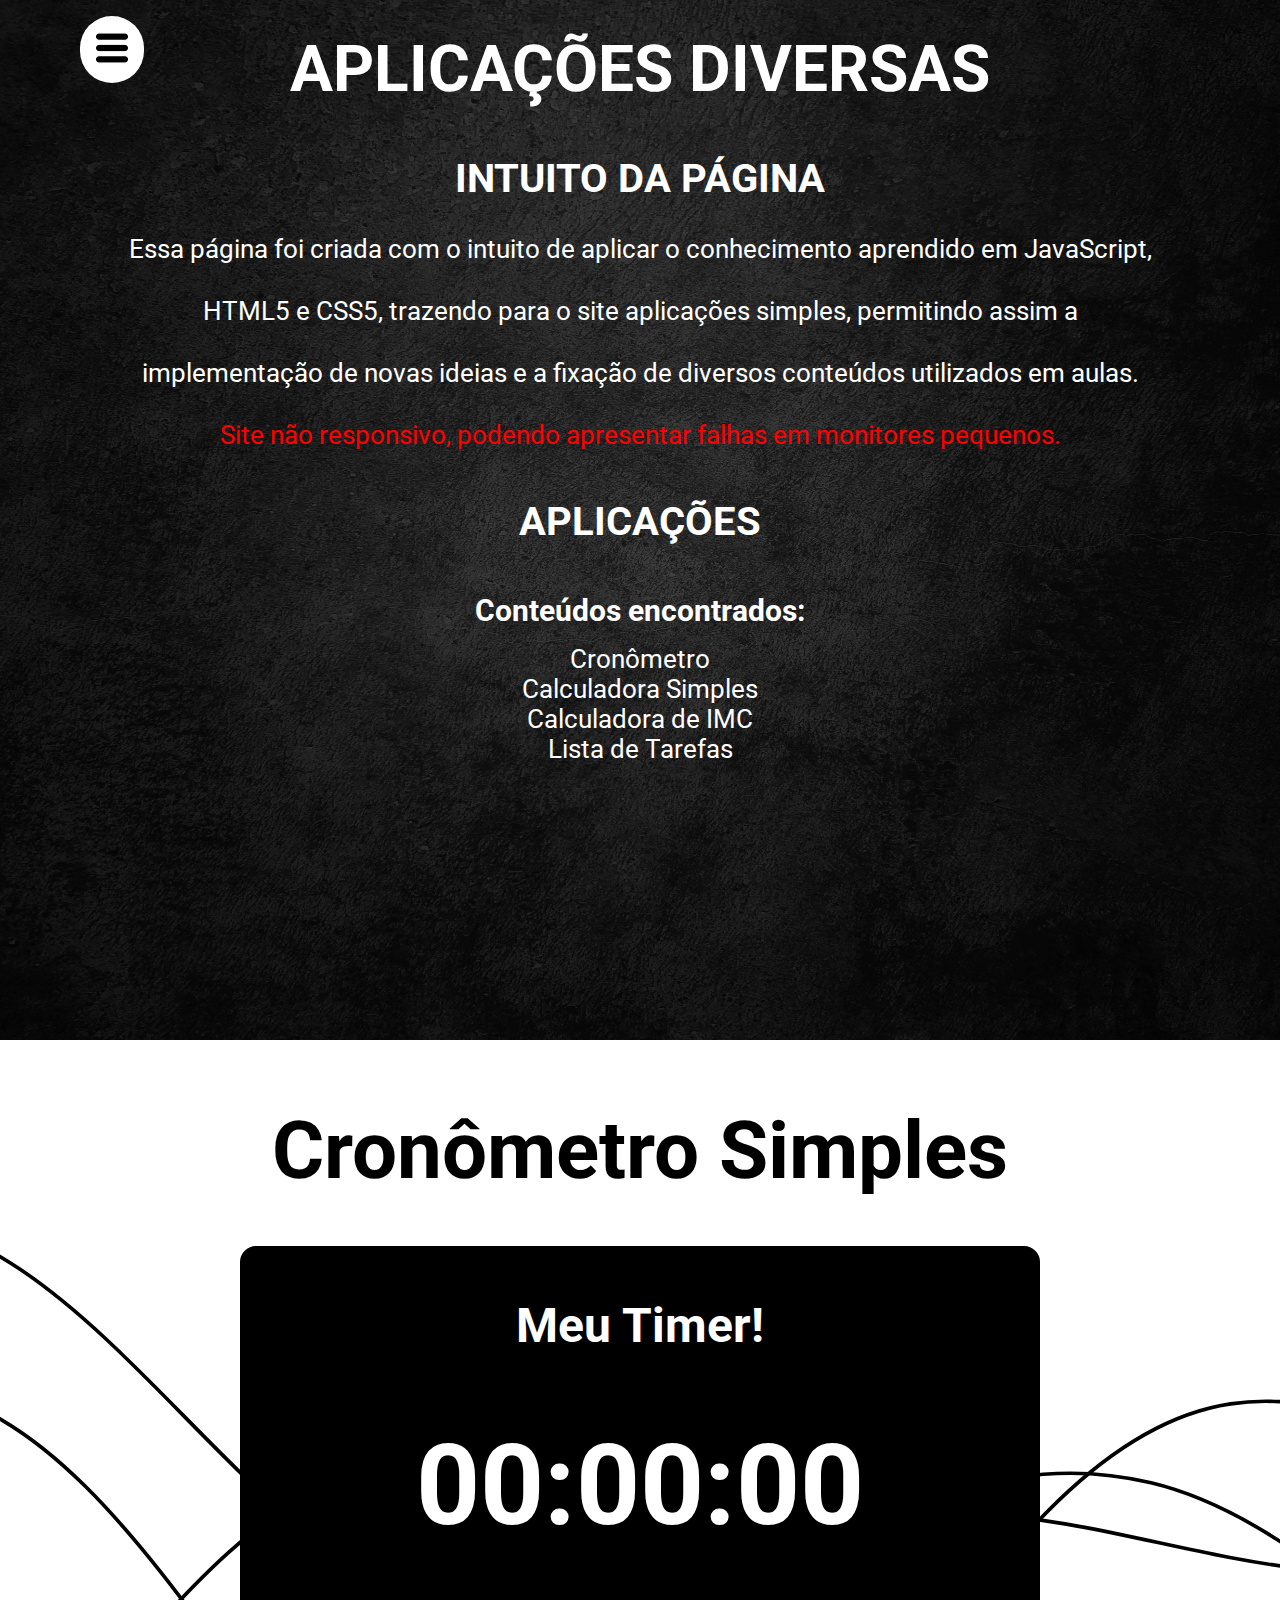
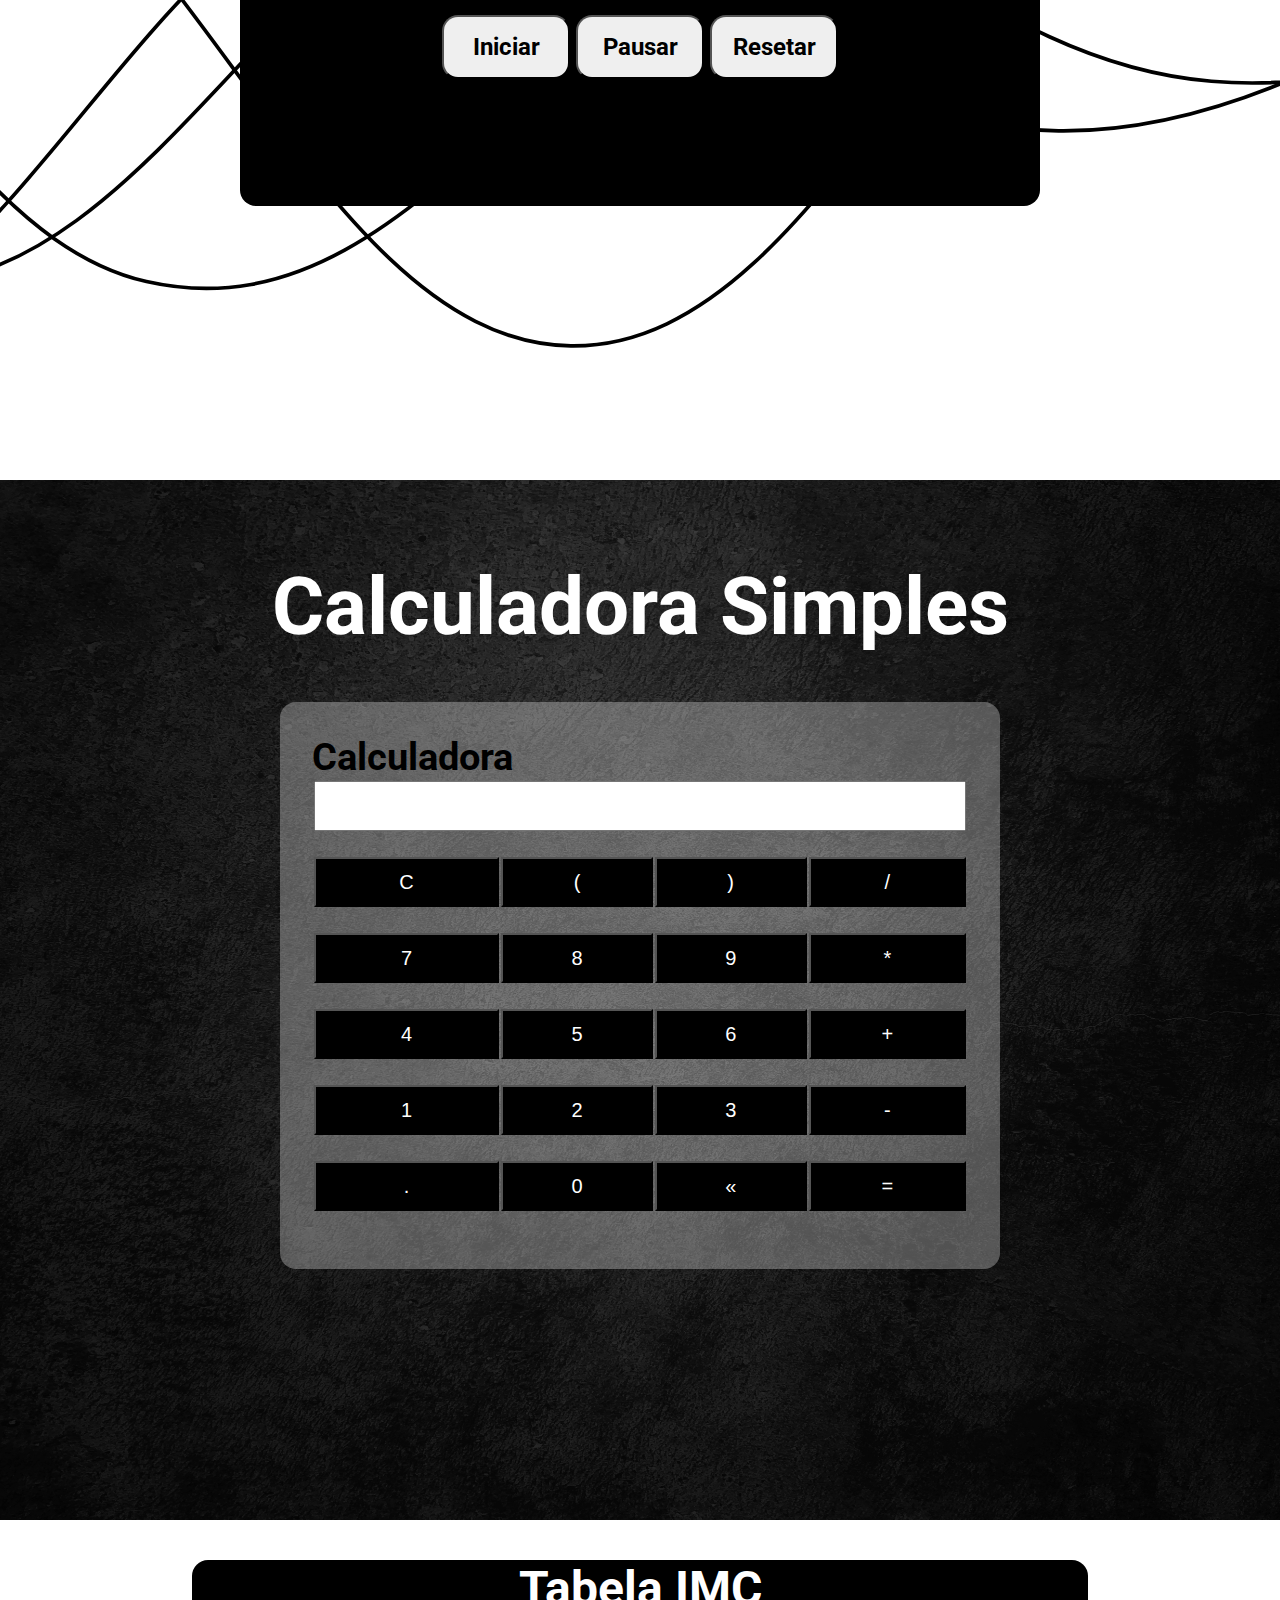
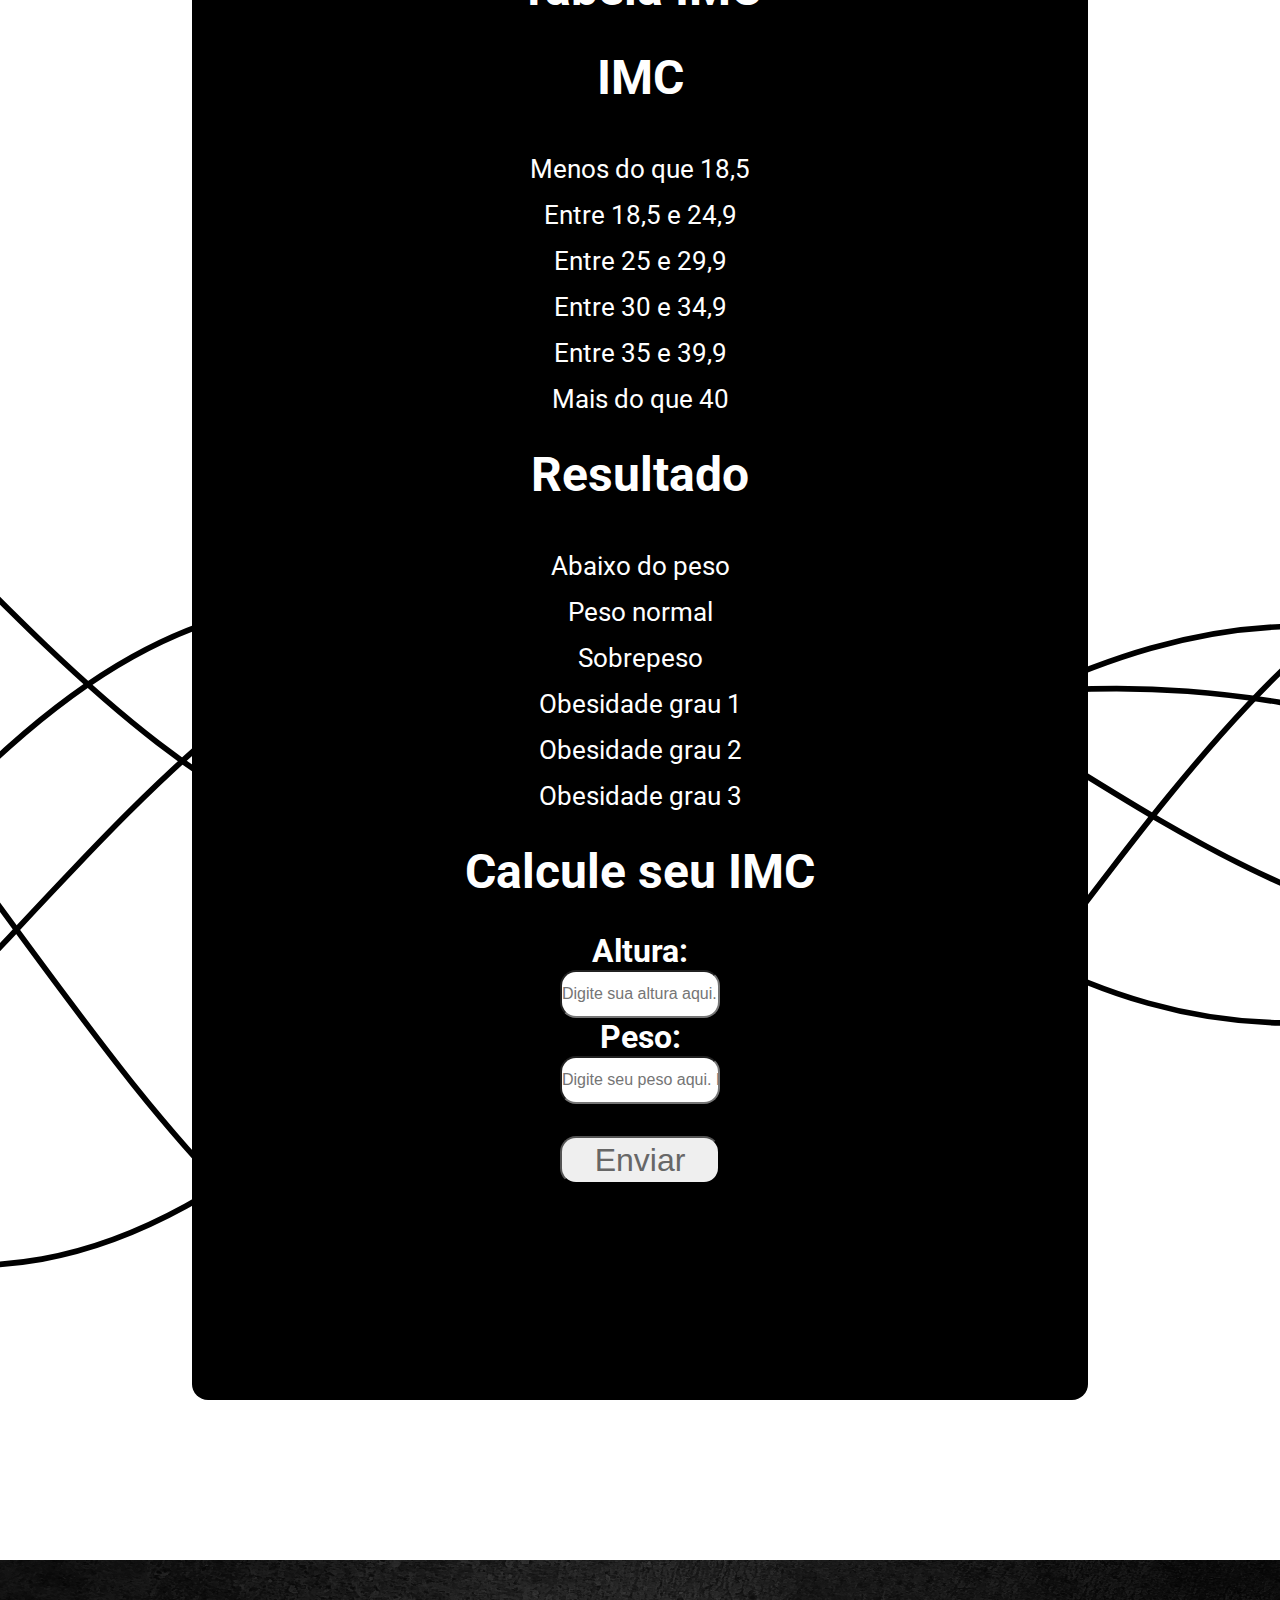
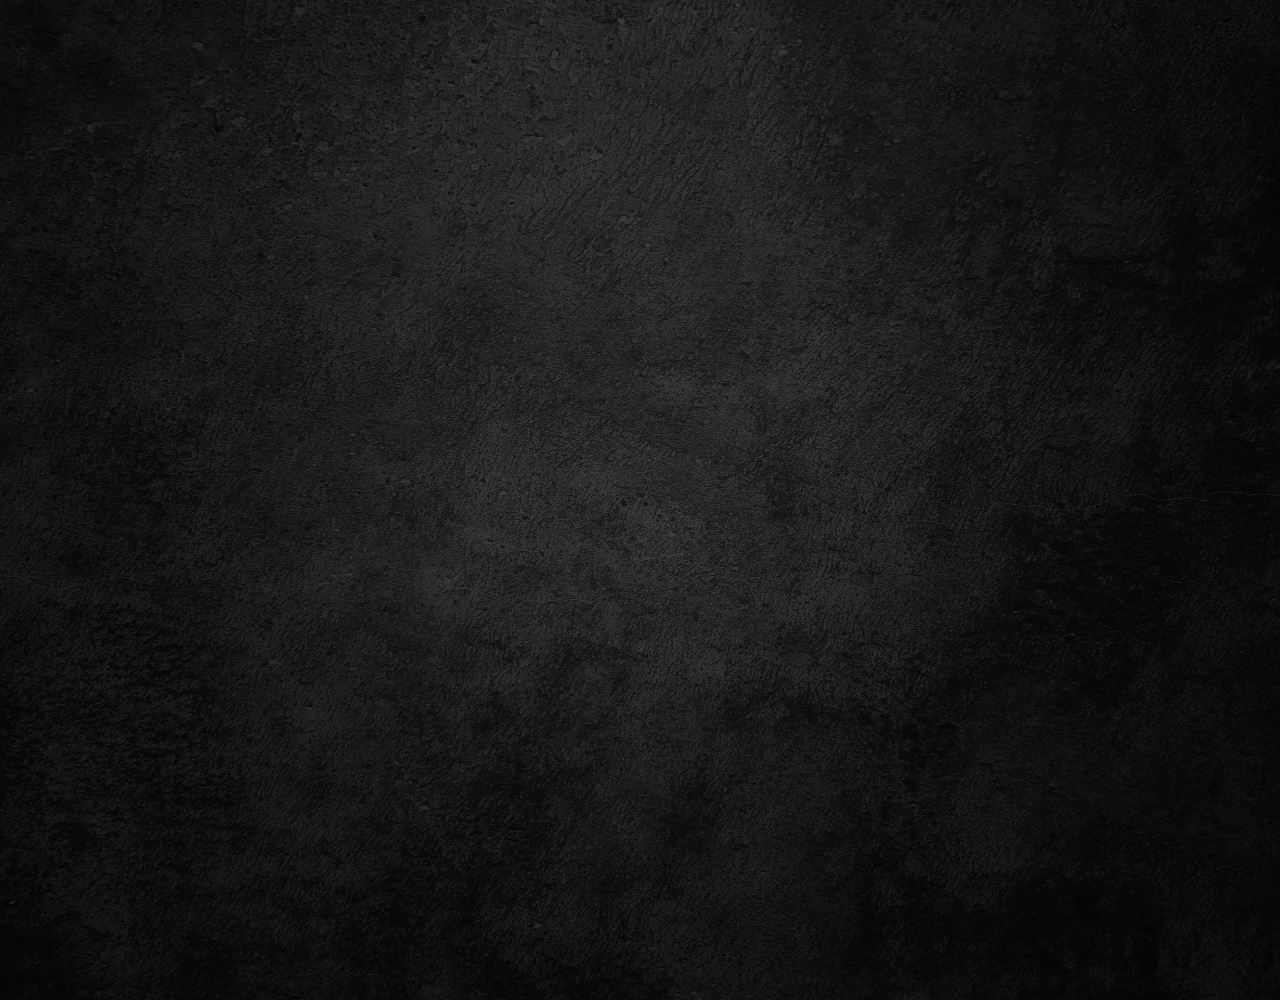
==== Page Functionalities/index.html @ f8248432 "Enviando tudo" ====
<!DOCTYPE html>
<html lang="en">

<head>
    <meta charset="UTF-8">
    <meta http-equiv="X-UA-Compatible" content="IE=edge">
    <meta name="viewport" content="width=device-width, initial-scale=1.0">
    <link rel="stylesheet" href="styles.css">
    <title>Aplicações Diversas</title>
    <style>
        @import url('https://fonts.googleapis.com/css2?family=Roboto:wght@400;700&display=swap');
    </style>

</head>

<body>

    <button class="btMenu" title="Menu"><img src="./Assets/Menu-menu3Pontos.png" alt="Botão abrir menu"></button>

    <nav class="menu"></nav>

    <section class="seçao PagInicial mainBg" id="pagInicial">
        <div class="containerPagInicial">
            <h1>APLICAÇÕES DIVERSAS</h1>
            <h2>INTUITO DA PÁGINA</h2>
            <p>Essa página foi criada com o intuito de aplicar o conhecimento aprendido em JavaScript,</p>
            <p>HTML5 e CSS5, trazendo para o site aplicações simples, permitindo assim a</p>
            <p> implementação de novas ideias e a fixação de diversos conteúdos utilizados em aulas.</p>
            <p style="color: red;">Site não responsivo, podendo apresentar falhas em monitores pequenos.</p>
            <h2>APLICAÇÕES</h2>
            <h3>Conteúdos encontrados:</h3>
            <ul>
                <li>Cronômetro</li>
                <li>Calculadora Simples</li>
                <li>Calculadora de IMC</li>
                <li>Lista de Tarefas</li>
            </ul>
        </div>
    </section>

    <section class="seçao" id="cronometro">
        <h2>Cronômetro Simples</h2>
        <div class="containerCronometro">
            <h3>Meu Timer!</h3>
            <div class="timer"><b>00:00:00</b></div>
            <div class="containerBotaoFlex">
                <button id="iniciar"><b>Iniciar</b></button>
                <button id="pausar"><b>Pausar</b></button>
                <button id="zerar"><b>Resetar</b></button>
            </div>
        </div>
    </section>

    <section class="seçao mainBg" id="Cal">
        <h1>Calculadora Simples</h1>

        <div class="calculadoraContainer">
            <h2>Calculadora</h2>

            <table class="calculadora">
                <tr>
                    <td colspan="4"><input type="text" class="display"></td>
                </tr>

                <tr>
                    <td><button class="btn btn-clear">C</button></td>
                    <td><button class="btn btn-num">(</button></td>
                    <td><button class="btn btn-num">)</button></td>
                    <td><button class="btn btn-num">/</button></td>
                </tr>


                <tr>
                    <td><button class="btn btn-num">7</button></td>
                    <td><button class="btn btn-num">8</button></td>
                    <td><button class="btn btn-num">9</button></td>
                    <td><button class="btn btn-num">*</button></td>
                </tr>


                <tr>
                    <td><button class="btn btn-num">4</button></td>
                    <td><button class="btn btn-num">5</button></td>
                    <td><button class="btn btn-num">6</button></td>
                    <td><button class="btn btn-num">+</button></td>
                </tr>


                <tr>
                    <td><button class="btn btn-num">1</button></td>
                    <td><button class="btn btn-num">2</button></td>
                    <td><button class="btn btn-num">3</button></td>
                    <td><button class="btn btn-num">-</button></td>
                </tr>


                <tr>
                    <td><button class="btn btn-num">.</button></td>
                    <td><button class="btn btn-num">0</button></td>
                    <td><button class="btn btn-del">&laquo;</button></td>
                    <td><button class="btn btn-eq">=</button></td>
                </tr>

            </table>
        </div>

    </section>

    <section class="seçao" id="calImc">

        <div class="containerImc">

            <h2>Tabela IMC</h2>

            <div class="flexImc">
                <div class="containerGridImc">
                    <h3>IMC</h3>
                    <p>Menos do que 18,5</p>
                    <p>Entre 18,5 e 24,9</p>
                    <p>Entre 25 e 29,9</p>
                    <p>Entre 30 e 34,9</p>
                    <p>Entre 35 e 39,9</p>
                    <p>Mais do que 40</p>
                </div>

                <div class="containerGridImc">
                    <h3>Resultado</h3>
                    <p>Abaixo do peso</p>
                    <p>Peso normal</p>
                    <p>Sobrepeso</p>
                    <p>Obesidade grau 1</p>
                    <p>Obesidade grau 2</p>
                    <p>Obesidade grau 3</p>
                </div>
            </div>

            <h3>Calcule seu IMC</h3>

            <form action="" method="get" class="formImc">
                <label for="Altura"><b>Altura:</b></label><br>
                <input type="text" id="Altura" placeholder="Digite sua altura aqui. Ex: 1.70"><br>

                <label for="Peso"><b>Peso:</b></label><br>
                <input type="text" id="Peso" placeholder="Digite seu peso aqui. Ex: 60"><br>

                <button>Enviar</button>
            </form>

            <div class="resultado"></div>

        </div>

    </section>

    <section class="seçao mainBg" id="">

    </section>



    <script src="./index.js"></script>
</body>

</html>
---- Page Functionalities/styles.css ----
/* +++++++++++++++ Estilos Iniciais +++++++++++++++ */

*{
    margin: 0;
    padding: 0;
    box-sizing: border-box;
}

html{
    font-size: 62,5%;
    scroll-behavior: smooth;
}

body{
    /* background-image: linear-gradient(to left, #FAFAFA,#CCCCCC,#999999); /* Background color degrade */
    font-size: 1.6rem;
    font-family: 'Roboto', sans-serif;
    scroll-behavior: smooth;
}

.seçao{
    height: 65rem;
    background-size: cover;
    background-position: center center;
    background-image: url(./Assets/secondBg.svg);
    /* background-image: linear-gradient(to left, #ffffff,#e4e3ff,#a4a1fd); */
}

.mainBg{
    background-size: cover;
    background-position: center center;
    background-image: url(./Assets/mainBg.jpg);
}

/* +++++++++++++++ Menu +++++++++++++++ */

.btMenu{
    position: fixed;
    background-color: white;
    cursor: pointer;
    border: 0rem;
    padding: 1rem;
    border-radius: 5rem;
    margin-left: 5rem;
    margin-top: 1rem;
}

.btMenu:hover{
    transition:all 4000ms cubic-bezier(0.075, 0.82, 0.165, 1);
    background-color: gray;
}

.btMenu img{
    max-width: 2rem;
    max-height: 2rem;
}

.menu ul{
    background-color: black;
    width: 4rem;
    height: 100vh;
    position: fixed;
}

.menu ul li{
    color: white;
    cursor: pointer;
    list-style: none;
    text-align: center;
    height: 3rem;
    line-height: 3rem;
    margin-top: 3rem;
}

.menu ul li a img{
    max-width: 3rem;
    max-height: 3rem;
}

/* +++++++++++++++ Página Inicial +++++++++++++++ */

.PagInicial{
    display: flex;
    text-align: center;
    color: white;
}

.containerPagInicial{
    max-width: 64rem;
    margin: auto;
    height: 65rem;
}

.containerPagInicial h1{
    font-size: 4rem;
    padding-top: 2rem;
}

.containerPagInicial h2{
    font-size: 2.5rem;
    padding-top: 3rem;
}

.containerPagInicial p{
    padding-top: 2rem;
}

.containerPagInicial h3{
    padding-top: 3rem;
}

.containerPagInicial ul{
    padding-top: 1rem;
    list-style: none;
}

/* +++++++++++++++ Cronômetro +++++++++++++++ */

#cronometro h2{
    padding-bottom: 3rem;
    padding-top: 4rem;
    font-size: 5rem;
    text-align: center;
}

.containerCronometro{
    background-color: black;
    color: white;
    max-width: 50rem;
    border-radius: 1rem;
    height: 35rem;
    margin: auto;
    line-height: 10rem;
}

#cronometro h3{
    text-align: center;
    font-size: 3rem;
}

#cronometro .timer{
    text-align: center;
    font-size: 7rem;
}

.containerBotaoFlex{
    display: inline-block;
    text-align: center;
    margin: auto;
    align-items: center;
    width: 100%;
}

.containerBotaoFlex button{
    align-items: center;
    width: 8rem;
    height: 4rem;
    border-radius: 1rem;
    font-family: 'Roboto', sans-serif;
    font-size: 1.5rem;
    cursor: pointer;
}

.containerBotaoFlex button:hover{
    background-color: grey;
    transition:all 4000ms cubic-bezier(0.075, 0.82, 0.165, 1);
}

/* *************** Calculadora **************** */

#Cal h1{
    text-align: center;
    color: white;
    font-size: 5rem;
    padding-top: 5rem;
    padding-bottom: 3rem;
}

.calculadoraContainer{
    background-color: rgb(255, 255, 255, 30%);
    max-width: 45rem;
    margin: 0rem auto;
    padding: 2rem;
    border-radius: 1rem;
}

.calculadora{
    width: 100%;
}

.calculadora input, .calculadora button{
    display: block;
    width: 100%;
    margin-bottom: 1.5rem;
}

.calculadora input{
    font-size: 24px;
    height: 50px;
    padding: 0 20px;
    text-align: right;
}

.calculadora input:focus{
    border:3px solid grey;
}

.calculadoralabel:hover{
    color: grey;
}

.calculadora button {
    outline: none;
    background-color: black;
    color: white;
    height: 50px;
    cursor: pointer;
    font-size: 20px;
    font-family: 'Montserrat', sans-serif;
}

.calculadora button:hover {
    background-color: grey;
    font-family: 'Montserrat', sans-serif;
    color: black;
    font-size: 20px;
}

.containerLinha1, .containerLinha2, .containerLinha3, .containerLinha4, .containerLinha5 {
    display: flex;
    gap: 10px;
}

/* ********************* IMC ************************ */

.containerImc{
    background-color: black;
    color: white;
    width: 40%;
    height: 60rem;
    margin: 2.5rem auto;
    border-radius: 1rem;
}

.containerImc h2{
    font-size: 3rem;
    text-align: center;
    padding-top: 1rem;
    padding-bottom: 2rem;
}

.containerImc h3{
    font-size: 3rem;
    text-align: center;
    padding-top: 2rem;
    padding-bottom: 2rem;
}

.flexImc{
    display: flex; 
    text-align: center;
}

.containerGridImc{
    width: 50%;
}

.containerGridImc p{
    padding-top: 1rem;
}

.formImc{
    text-align: center;
}

.formImc label{
    color: white;
    font-size: 2rem;
    cursor: pointer;
}

.formImc label:hover{
    color: gray;
}

.formImc input{
    height: 3rem;
    width: 30rem;
    border-radius: 1rem;
    font-family: 'Mouse Memoirs', sans-serif;
    font-size: 1rem;
    text-align: center;
    color: gray;
}

.formImc input:hover{
    border: 0.3rem solid gray;
}

.formImc button{
    margin-top: 2rem;
    height: 3rem;
    width: 10rem;
    font-family: 'Mouse Memoirs', sans-serif;
    font-size: 2rem;
    border-radius: 1rem;
    cursor: pointer;
    color: rgb(103, 103, 103);
}

.formImc button:hover{
    background-color: gray;
    color: white;
}

.resultado {
    text-align: center;
    color: white;
    font-family: 'Mouse Memoirs', sans-serif;
    font-size: 2rem;
    margin-top: 1rem;
}


/***************** Medias Query ******************/

@media (max-width: 140rem)
{
    .formImc input{
        width: 20rem;
    }

}

@media (max-width: 100rem)
{
    .formImc input{
        width: 10rem;
    }

    .flexImc{
        display: block;
    }

    .containerGridImc{
        width: 100%;
    }

    .containerImc h2{
        padding-bottom: 0rem;
        padding-top: 0rem;
    }

    .containerImc{
       height: 90rem;
       width: 70%;
    }

    #calImc{
        height: 100rem;
    }
}

@media (max-width: 450px)
{

}
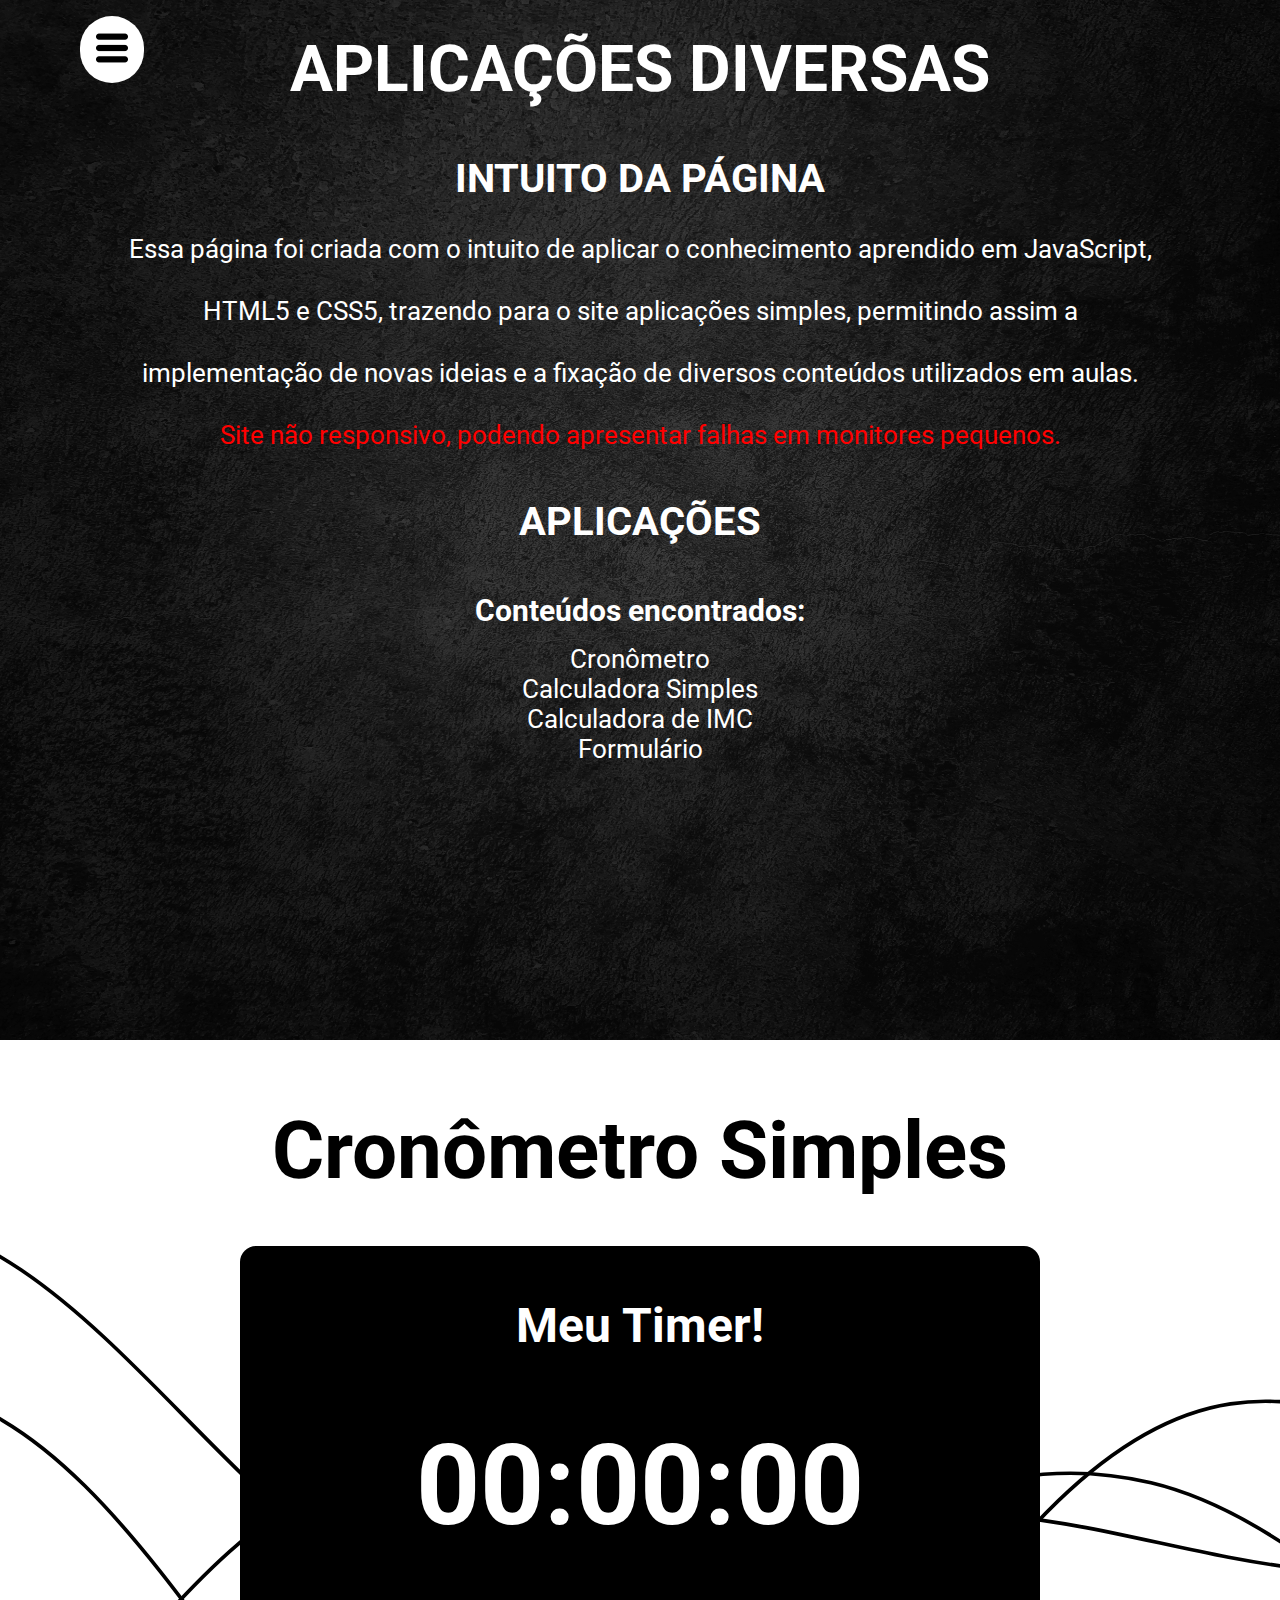
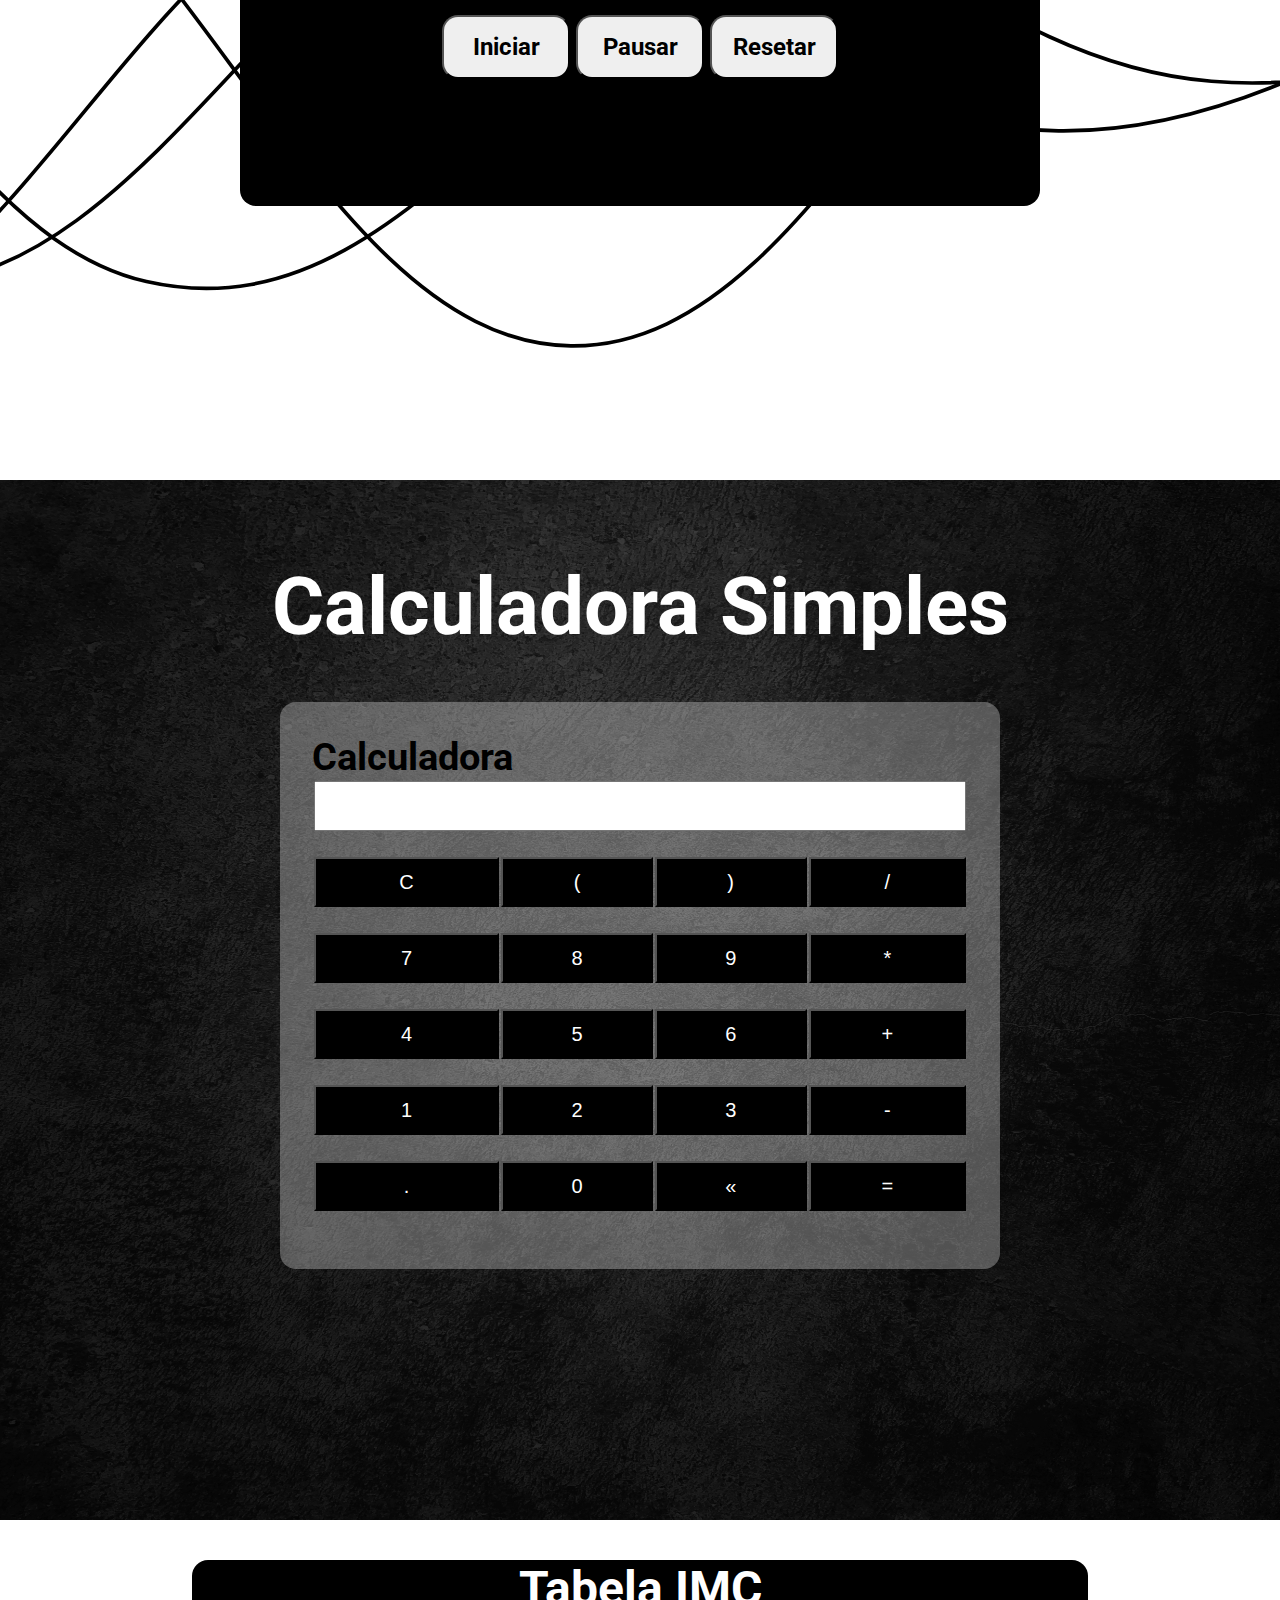
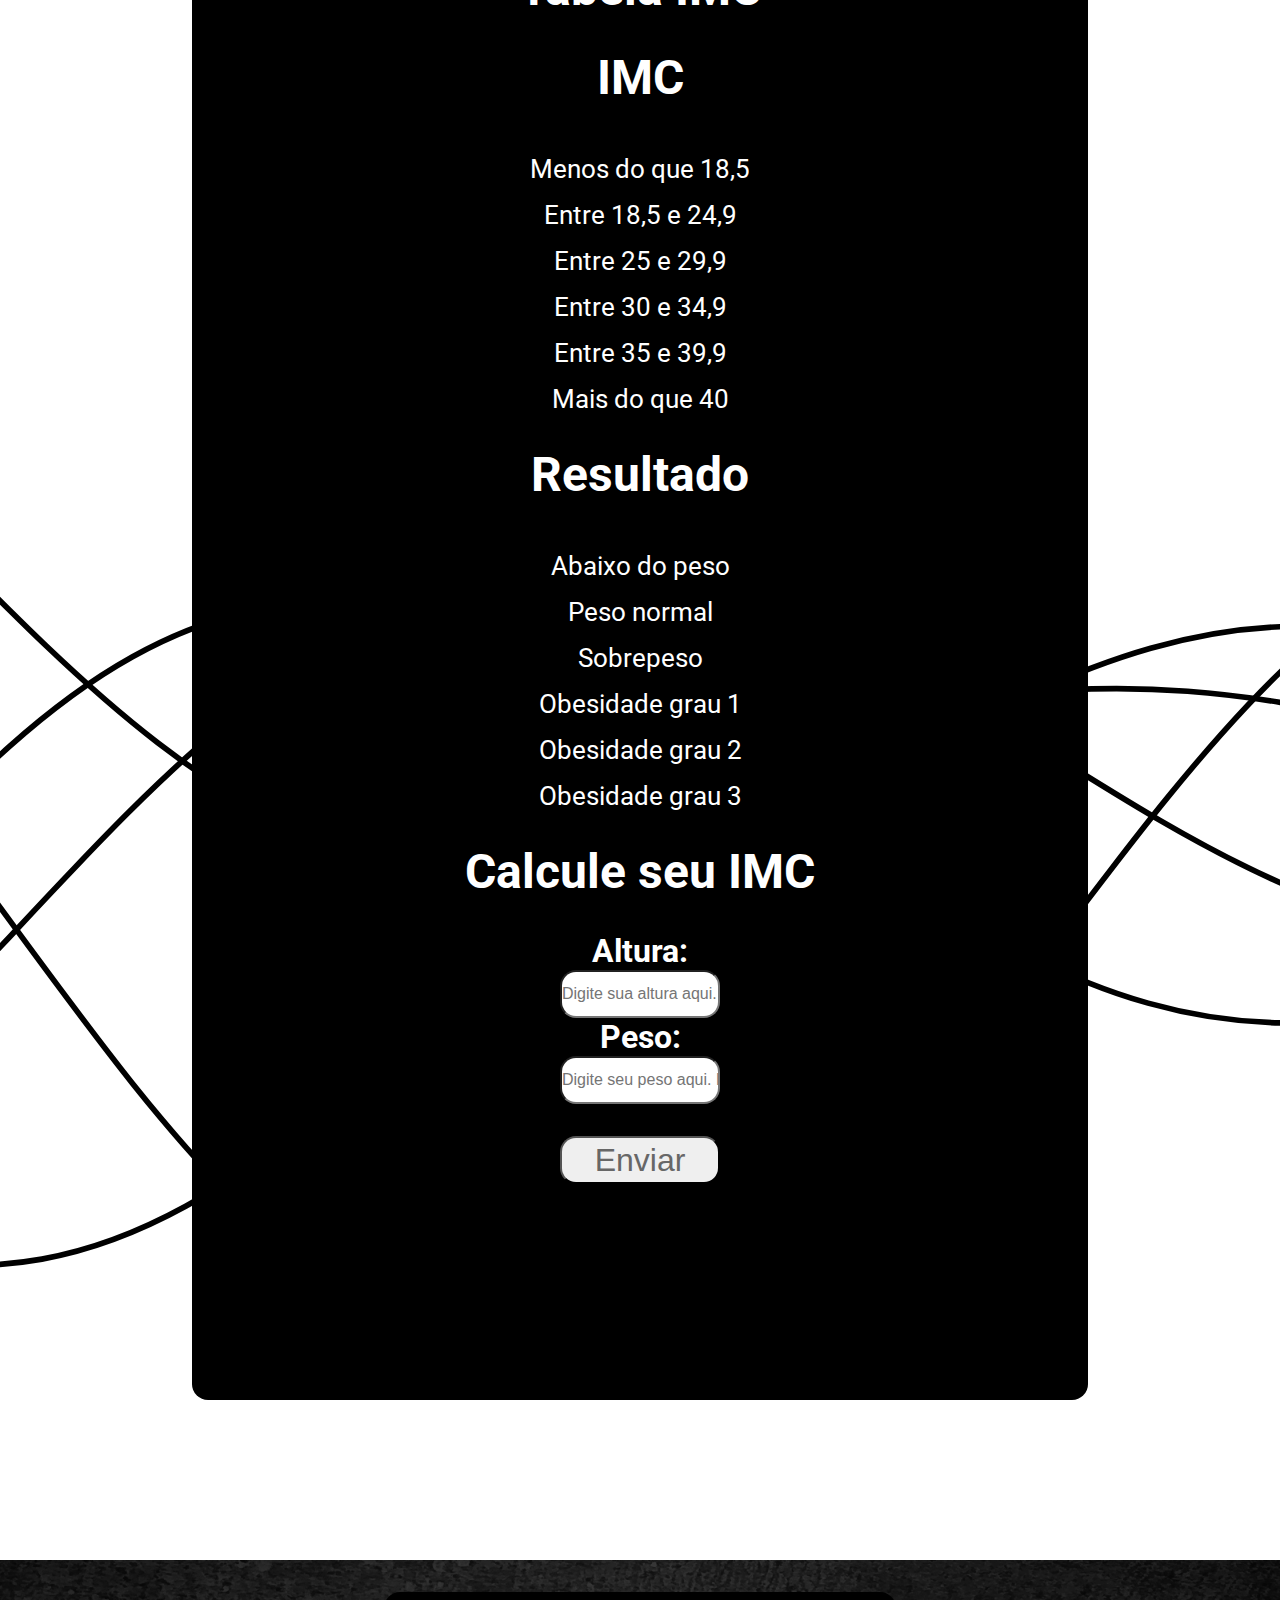
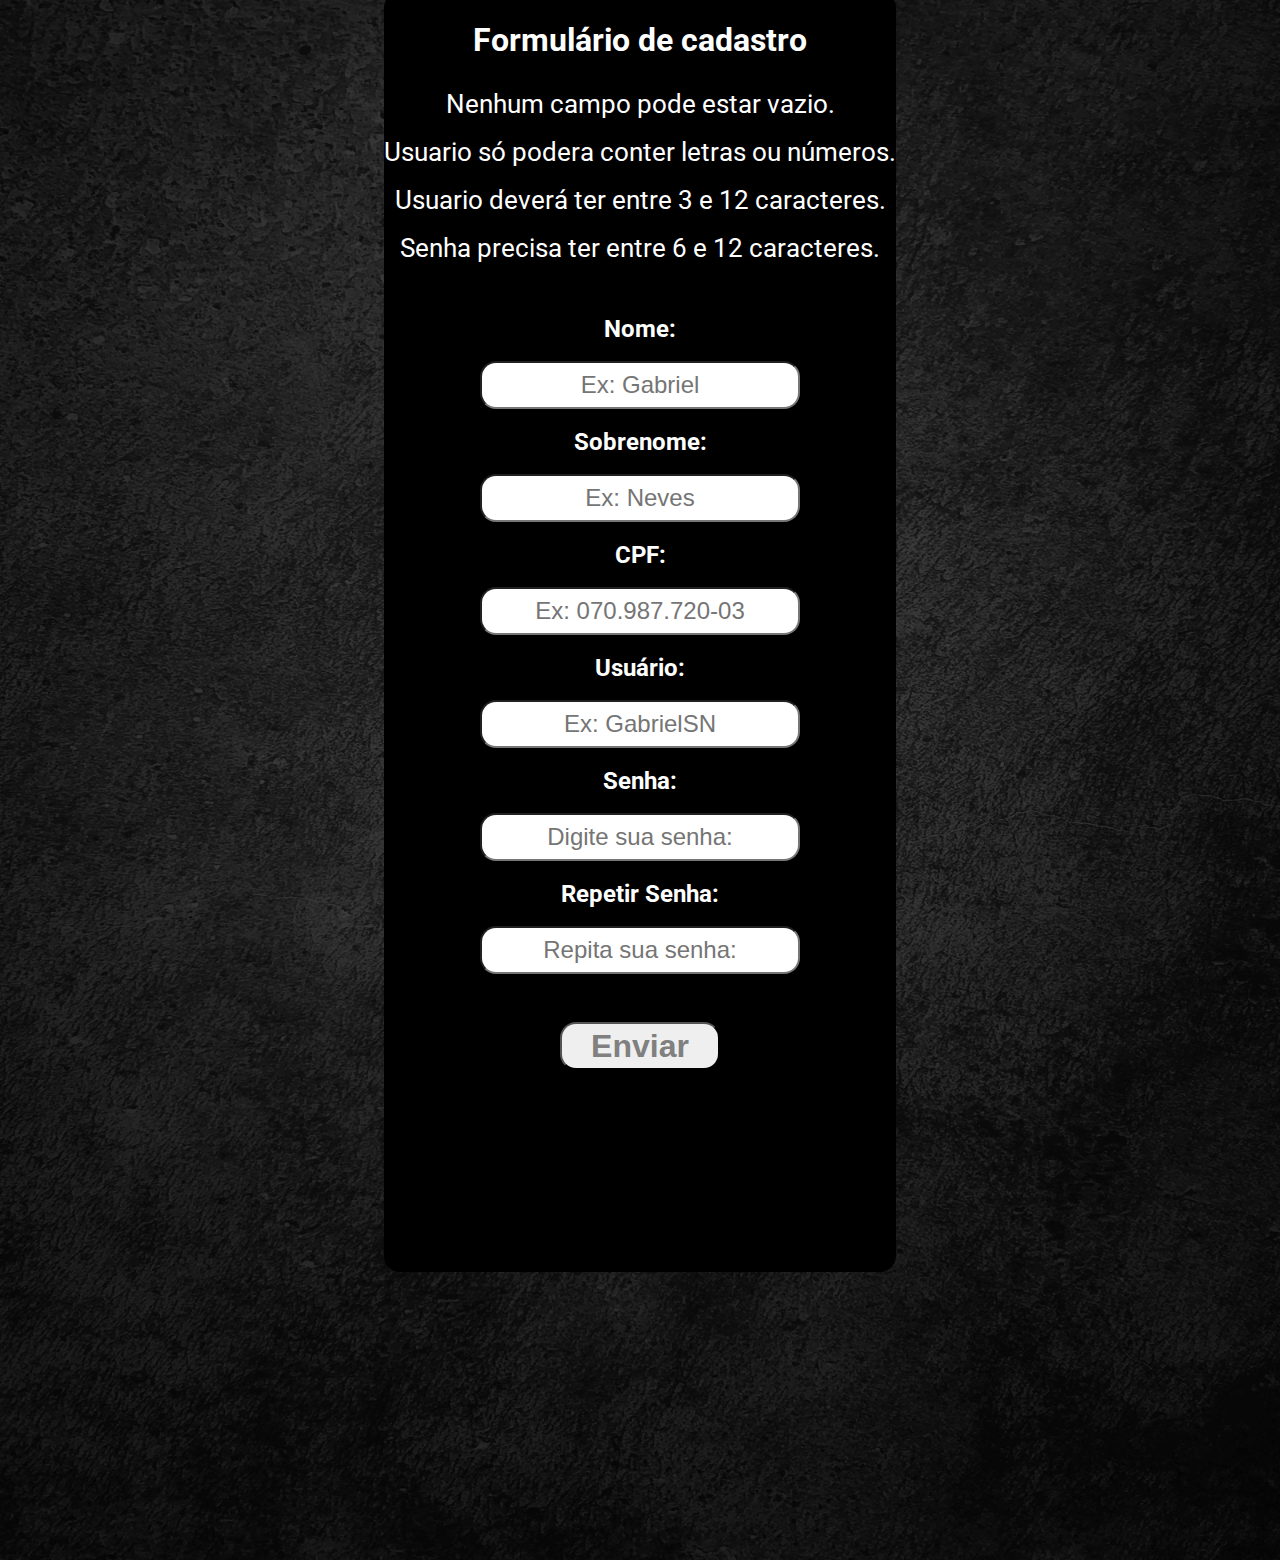
==== commit afdd0d48: "HTML e CSS do formulário de validação." ====
--- a/Page Functionalities/index.html
+++ b/Page Functionalities/index.html
@@ -33,7 +33,7 @@
                 <li>Cronômetro</li>
                 <li>Calculadora Simples</li>
                 <li>Calculadora de IMC</li>
-                <li>Lista de Tarefas</li>
+                <li>Formulário</li>
             </ul>
         </div>
     </section>
@@ -152,11 +152,40 @@
 
     </section>
 
-    <section class="seçao mainBg" id="">
+    <section class="seçao mainBg" id="form">
+        <div class="containerForm">
+            <h1>Formulário de cadastro</h1>
+            <ul>
+                <li>Nenhum campo pode estar vazio.</li>
+                <li>Usuario só podera conter letras ou números.</li>
+                <li>Usuario deverá ter entre 3 e 12 caracteres.</li>
+                <li>Senha precisa ter entre 6 e 12 caracteres.</li>
+            </ul>
 
+            <form action="/" method="post" class="formulario">
+                <b><label for="nome" >Nome:</label><br></b>
+                <input type="text" id="nome" id="noome" placeholder="Ex: Gabriel"><br>
+
+                <b><label for="sobrenome">Sobrenome:</label><br></b>
+                <input type="text" id="sobrenome" placeholder="Ex: Neves"><br>
+
+                <b><label for="cpf">CPF:</label><br></b>
+                <input type="text" id="cpf" placeholder="Ex: 070.987.720-03"><br>
+
+                <b><label for="usuario">Usuário:</label><br></b>
+                <input type="text" id="usuario" placeholder="Ex: GabrielSN"><br>
+
+                <b><label for="senha">Senha:</label><br></b>
+                <input type="text" id="senha" placeholder="Digite sua senha:"><br>
+
+                <b><label for="repetirSenha">Repetir Senha:</label><br></b>
+                <input type="text" id="repetirSenha" placeholder="Repita sua senha:"><br>
+
+                <button type="submit">Enviar</button>
+            </form>
+
+        </div>
     </section>
-
-
 
     <script src="./index.js"></script>
 </body>
--- a/Page Functionalities/styles.css
+++ b/Page Functionalities/styles.css
@@ -321,6 +321,86 @@
     margin-top: 1rem;
 }
 
+/***************** Formulário ******************/
+
+#form{
+    padding-top: 2rem;
+    height: 75rem;
+}
+
+.containerForm{
+    background-color: black;
+    color: white;
+    width: 40%;
+    height: 70rem;
+    margin: auto;
+    border-radius: 1rem;
+    line-height: 2rem;
+    text-align: center;
+}
+
+.containerForm h1{
+    padding-top: 2rem;
+    padding-bottom: 2rem;
+    font-size: 3rem;
+}
+
+.containerForm ul{
+    padding-bottom: 2rem;
+}
+
+.containerForm ul li{
+    list-style: none;
+    padding-bottom: 1rem;
+}
+
+.formulario{
+    height: 50rem;
+}
+
+.formulario label{
+    font-size: 1.5rem;
+    cursor: pointer;
+}
+
+.formulario label:hover{
+    color: gray;
+}
+
+.formulario input{
+    margin-top: 1rem;
+    margin-bottom: 1rem;
+    font-size: 1.5rem;
+    width: 25rem;
+    height: 3rem;
+    width: 30rem;
+    border-radius: 1rem;
+    font-family: 'Mouse Memoirs', sans-serif;
+    font-size: 1.5rem;
+    text-align: center;
+}
+
+.formulario input:hover{
+    border: 0.3rem solid gray;
+}
+
+.formulario button{
+    margin-top: 2rem;
+    height: 3rem;
+    width: 10rem;
+    font-family: 'Mouse Memoirs', sans-serif;
+    font-size: 2rem;
+    border-radius: 1rem;
+    cursor: pointer;
+    font-weight: bold;
+    color: gray;
+}
+
+.formulario button:hover{
+    background-color: gray;
+    color: white;
+}
+
 
 /***************** Medias Query ******************/
 
@@ -330,6 +410,16 @@
         width: 20rem;
     }
 
+    #form{
+        padding-top: 2rem;
+        height: 80rem;
+    }
+
+    .containerForm{
+        height: 75rem;
+    }
+
+    
 }
 
 @media (max-width: 100rem)
@@ -359,9 +449,42 @@
     #calImc{
         height: 100rem;
     }
-}
-
-@media (max-width: 450px)
+
+    .containerForm{
+        height: 100rem;
+    }
+
+    #form{
+        height: 100rem;
+    }
+
+    .containerForm{
+        height: 80rem;
+    }
+
+    .formulario input{
+        width: 20rem;
+    }
+
+    .containerForm h1{
+        font-size: 2rem;
+    }
+}
+
+@media (max-width: 60rem)
 {
-
+    .formulario input{
+        width: 15rem;
+    }
+
+    .containerForm{
+       height: 90rem;
+    }
+}
+
+@media (max-width: 40rem)
+{
+    .formulario input{
+        width: 10rem;
+    }
 }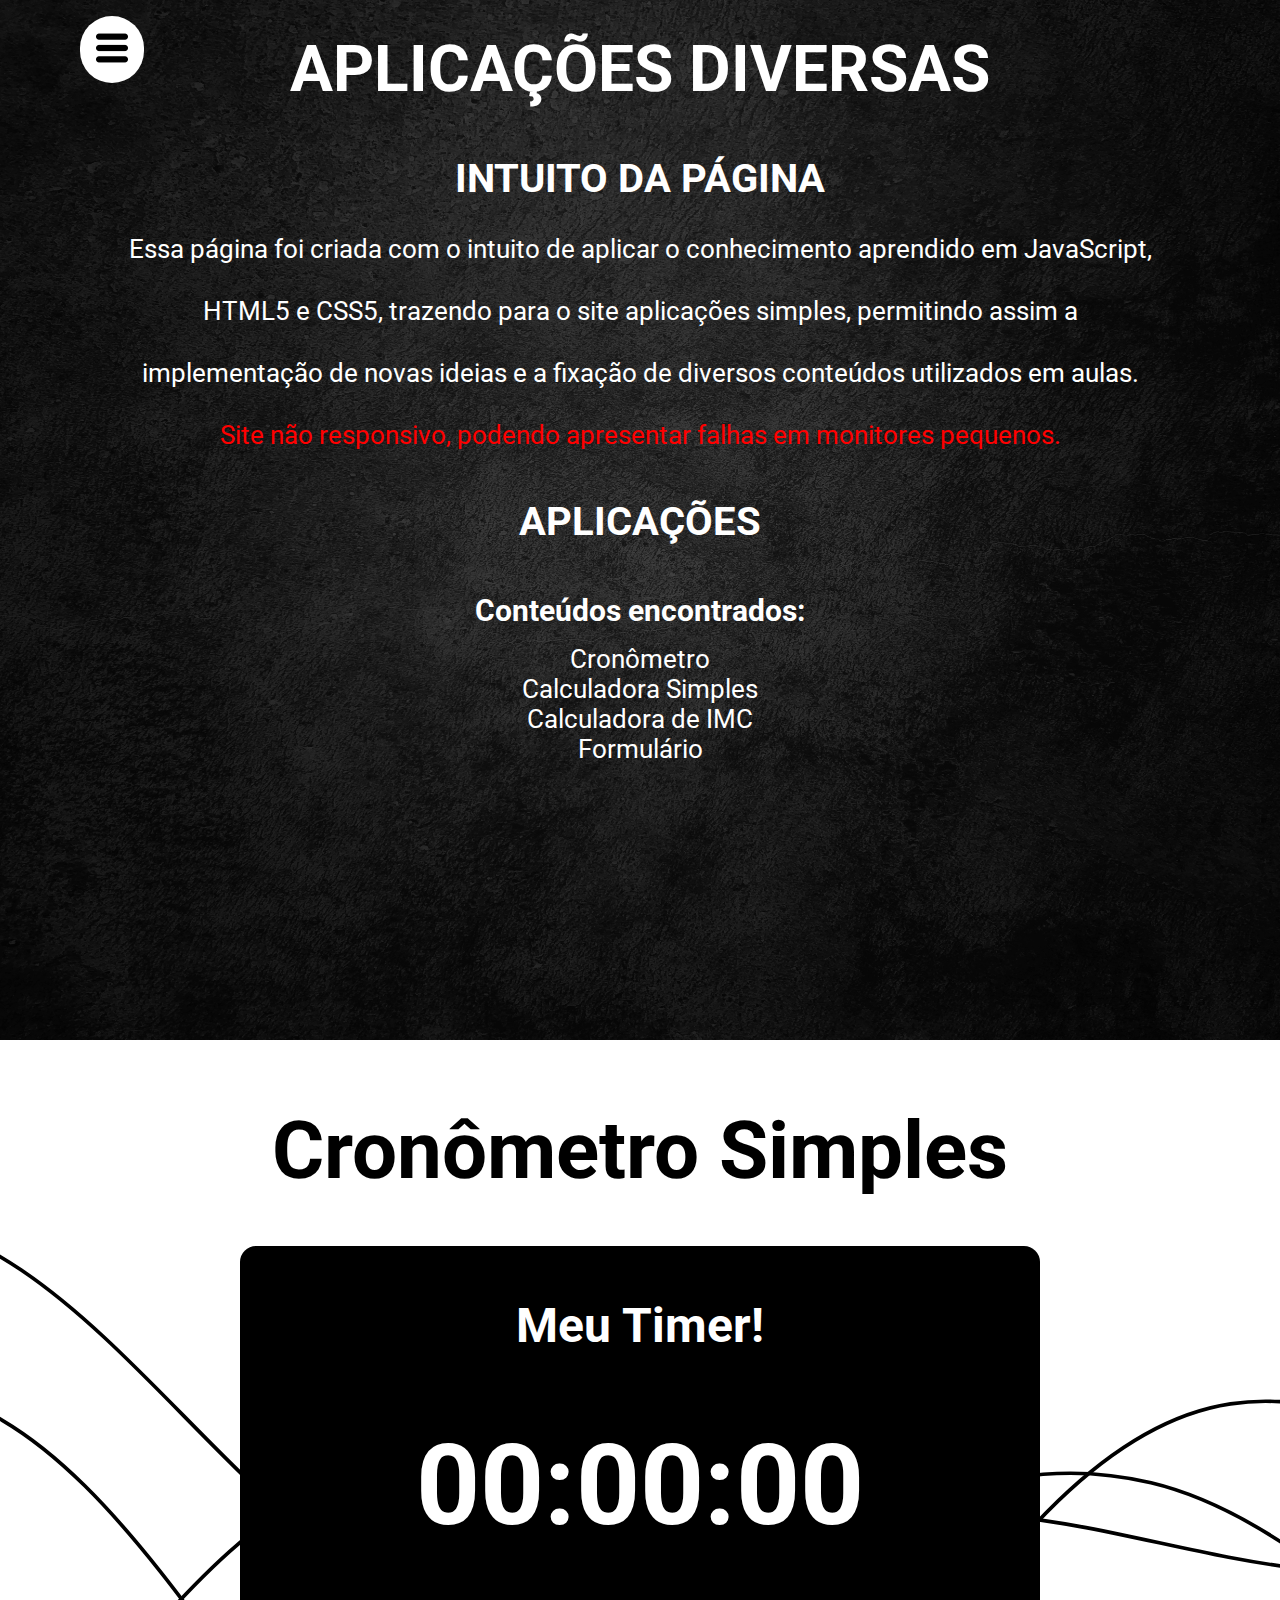
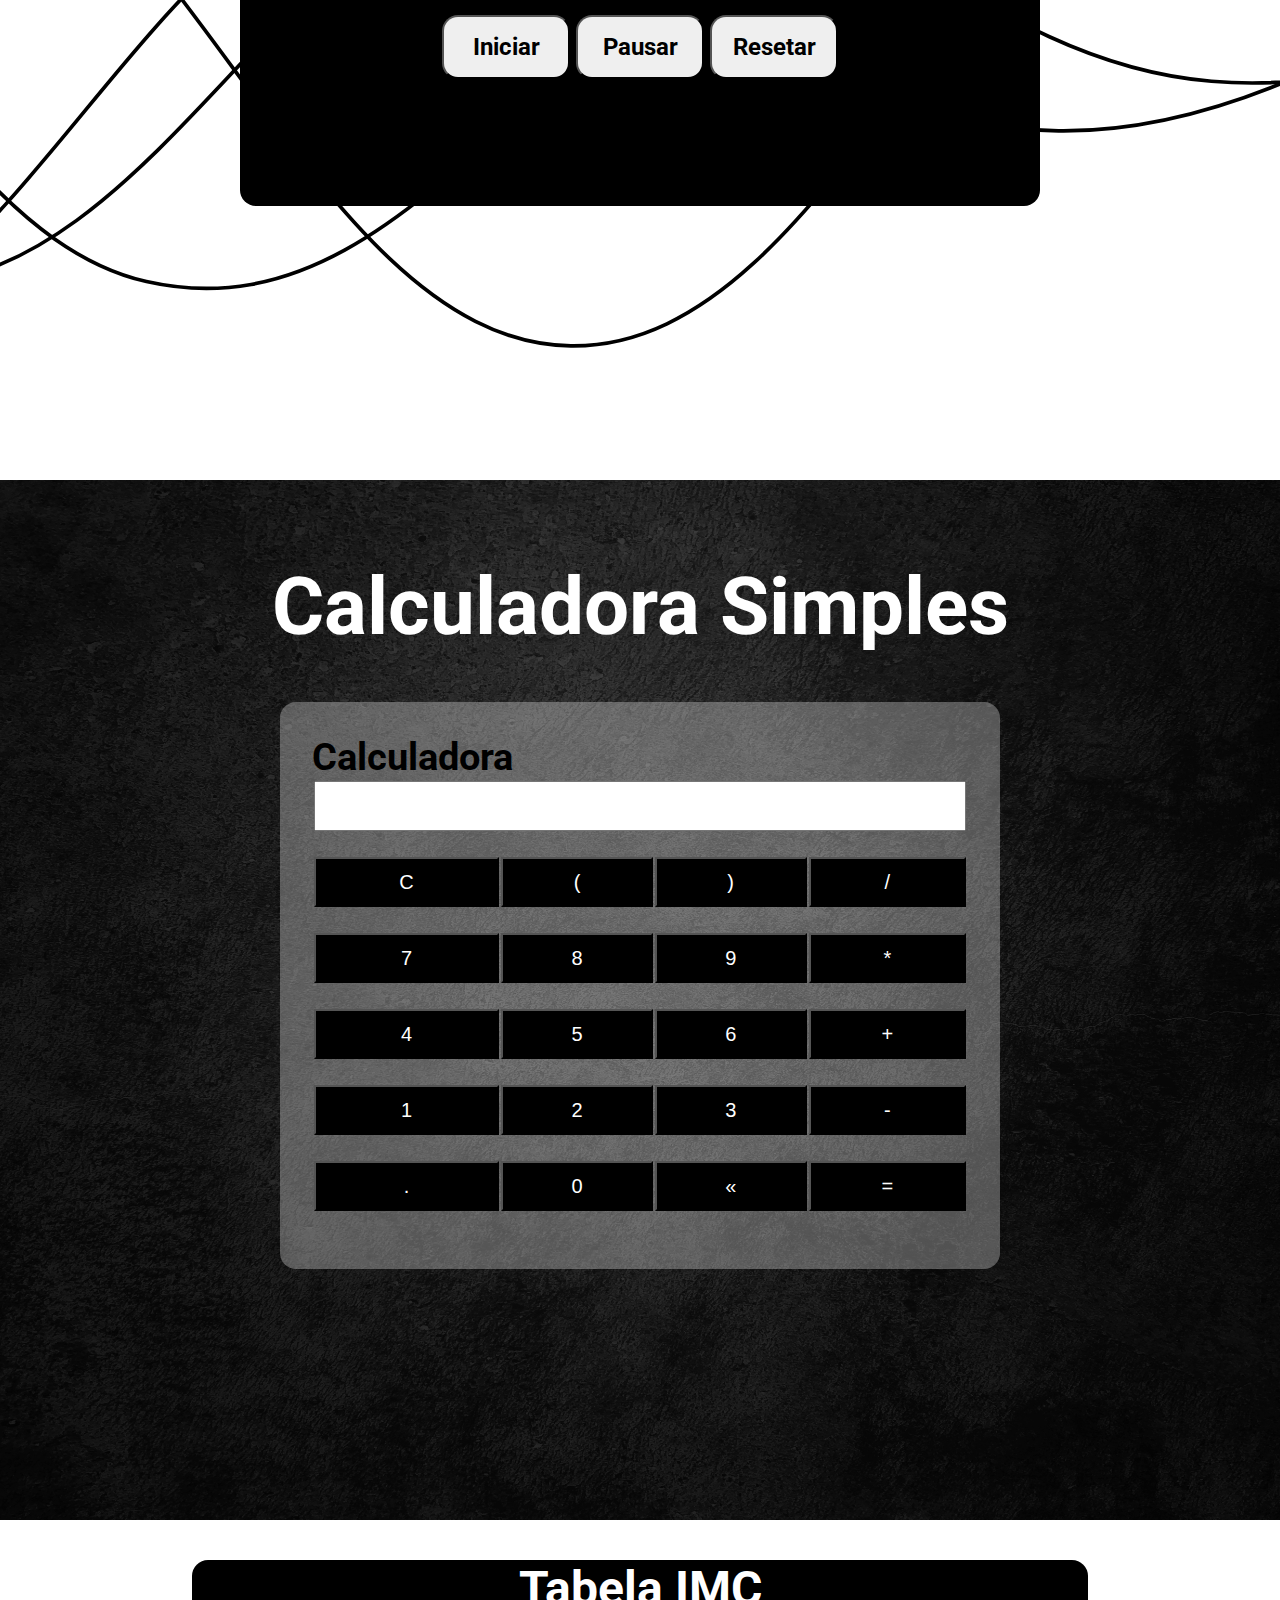
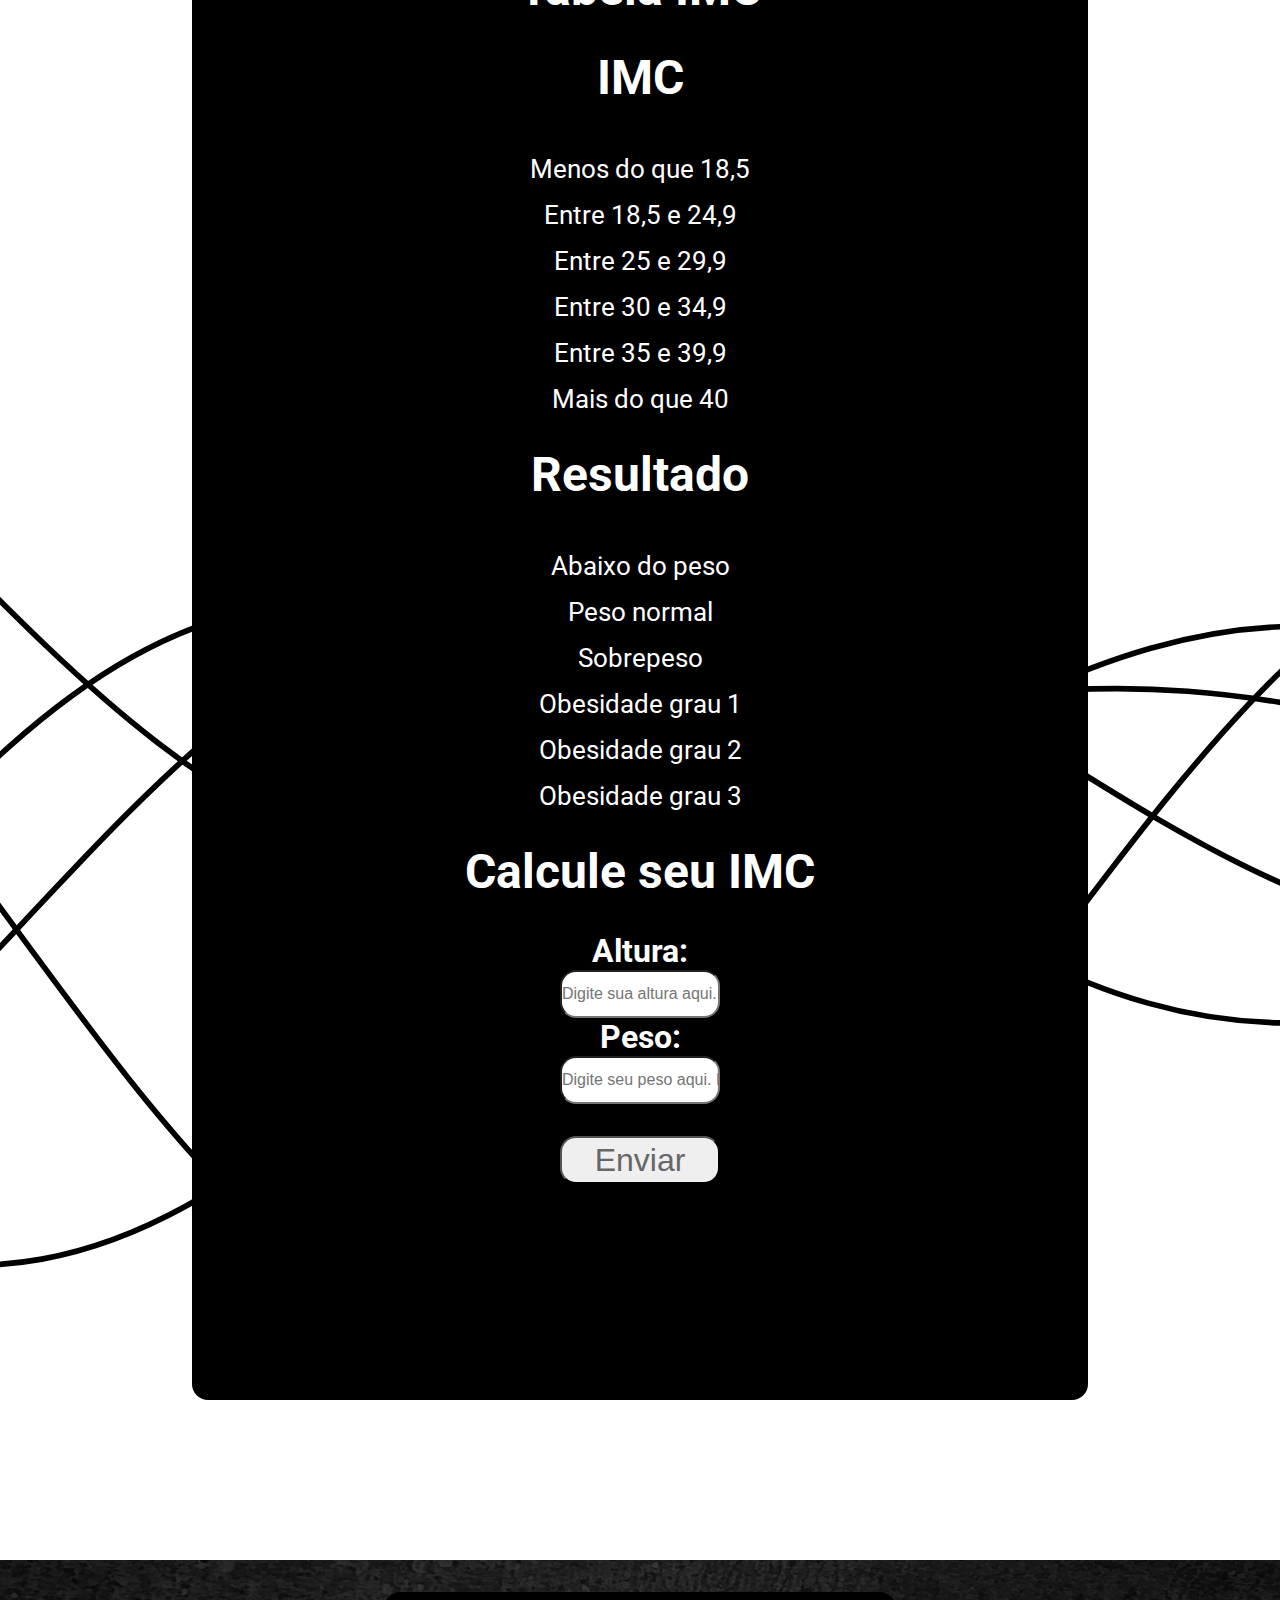
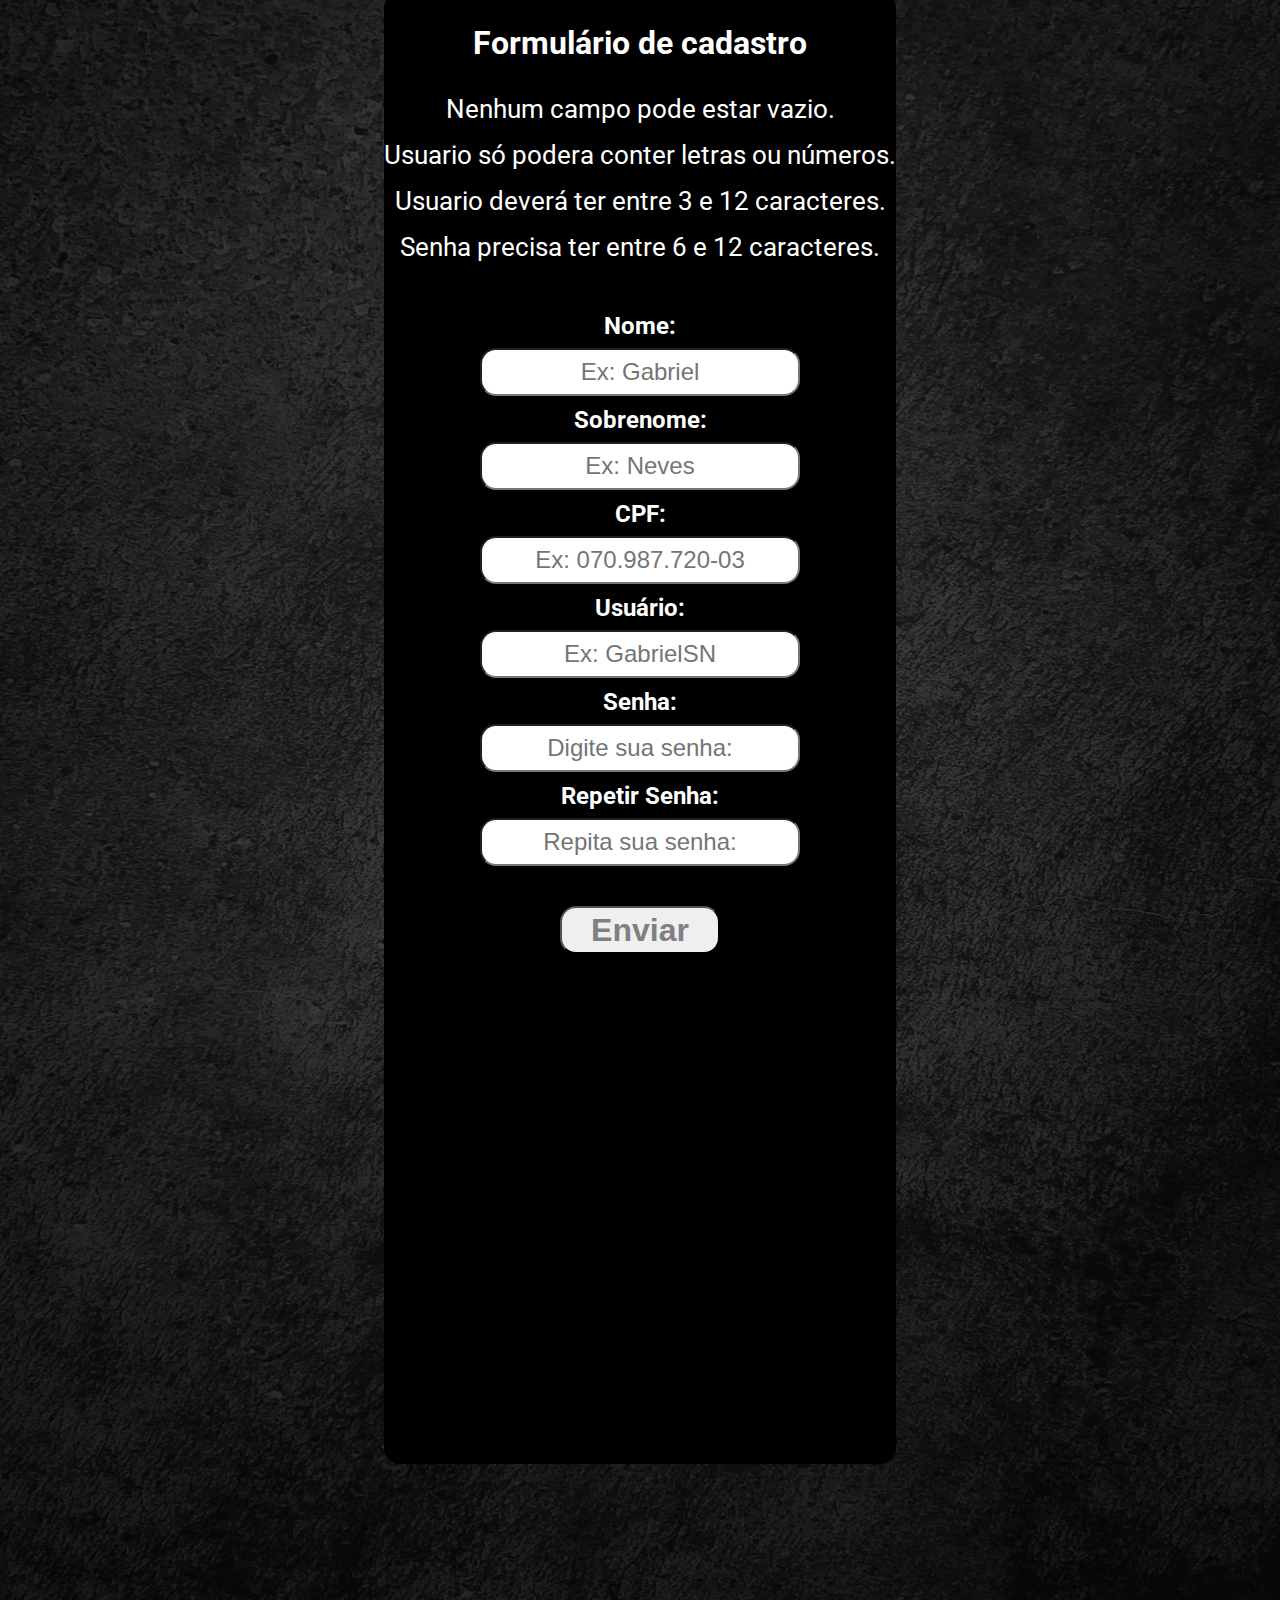
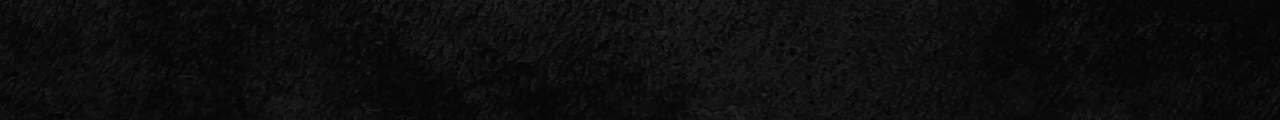
==== commit 93e6ecbc: "Formulário de cadastro adicionado" ====
--- a/Page Functionalities/index.html
+++ b/Page Functionalities/index.html
@@ -164,22 +164,22 @@
 
             <form action="/" method="post" class="formulario">
                 <b><label for="nome" >Nome:</label><br></b>
-                <input type="text" id="nome" id="noome" placeholder="Ex: Gabriel"><br>
+                <input type="text" class="validar" id="nome" placeholder="Ex: Gabriel"><br>
 
                 <b><label for="sobrenome">Sobrenome:</label><br></b>
-                <input type="text" id="sobrenome" placeholder="Ex: Neves"><br>
+                <input type="text" class="validar" id="sobrenome" placeholder="Ex: Neves"><br>
 
                 <b><label for="cpf">CPF:</label><br></b>
-                <input type="text" id="cpf" placeholder="Ex: 070.987.720-03"><br>
+                <input type="text" class="validar cpff" id="cpf" placeholder="Ex: 070.987.720-03"><br>
 
                 <b><label for="usuario">Usuário:</label><br></b>
-                <input type="text" id="usuario" placeholder="Ex: GabrielSN"><br>
+                <input type="text" class="validar usuarioo" id="usuario" placeholder="Ex: GabrielSN"><br>
 
                 <b><label for="senha">Senha:</label><br></b>
-                <input type="text" id="senha" placeholder="Digite sua senha:"><br>
+                <input type="password" class="validar" id="senha" placeholder="Digite sua senha:"><br>
 
                 <b><label for="repetirSenha">Repetir Senha:</label><br></b>
-                <input type="text" id="repetirSenha" placeholder="Repita sua senha:"><br>
+                <input type="password" class="validar" id="repetirSenha" placeholder="Repita sua senha:"><br>
 
                 <button type="submit">Enviar</button>
             </form>
@@ -188,6 +188,7 @@
     </section>
 
     <script src="./index.js"></script>
+    
 </body>
 
 </html>--- a/Page Functionalities/styles.css
+++ b/Page Functionalities/styles.css
@@ -323,11 +323,6 @@
 
 /***************** Formulário ******************/
 
-#form{
-    padding-top: 2rem;
-    height: 75rem;
-}
-
 .containerForm{
     background-color: black;
     color: white;
@@ -335,7 +330,6 @@
     height: 70rem;
     margin: auto;
     border-radius: 1rem;
-    line-height: 2rem;
     text-align: center;
 }
 
@@ -368,8 +362,8 @@
 }
 
 .formulario input{
-    margin-top: 1rem;
-    margin-bottom: 1rem;
+    margin-top: 0.5rem;
+    margin-bottom: 0.5rem;
     font-size: 1.5rem;
     width: 25rem;
     height: 3rem;
@@ -401,6 +395,10 @@
     color: white;
 }
 
+.error-text{
+    color: red;
+    font-size: 1rem;
+}
 
 /***************** Medias Query ******************/
 
@@ -412,11 +410,11 @@
 
     #form{
         padding-top: 2rem;
-        height: 80rem;
+        height: 95rem;
     }
 
     .containerForm{
-        height: 75rem;
+        height: 88rem;
     }
 
     
@@ -455,11 +453,11 @@
     }
 
     #form{
-        height: 100rem;
+        height: 110rem;
     }
 
     .containerForm{
-        height: 80rem;
+        height: 92rem;
     }
 
     .formulario input{
@@ -477,8 +475,12 @@
         width: 15rem;
     }
 
+    #form{
+        height: 120rem;
+    }
+
     .containerForm{
-       height: 90rem;
+       height: 115rem;
     }
 }
 
